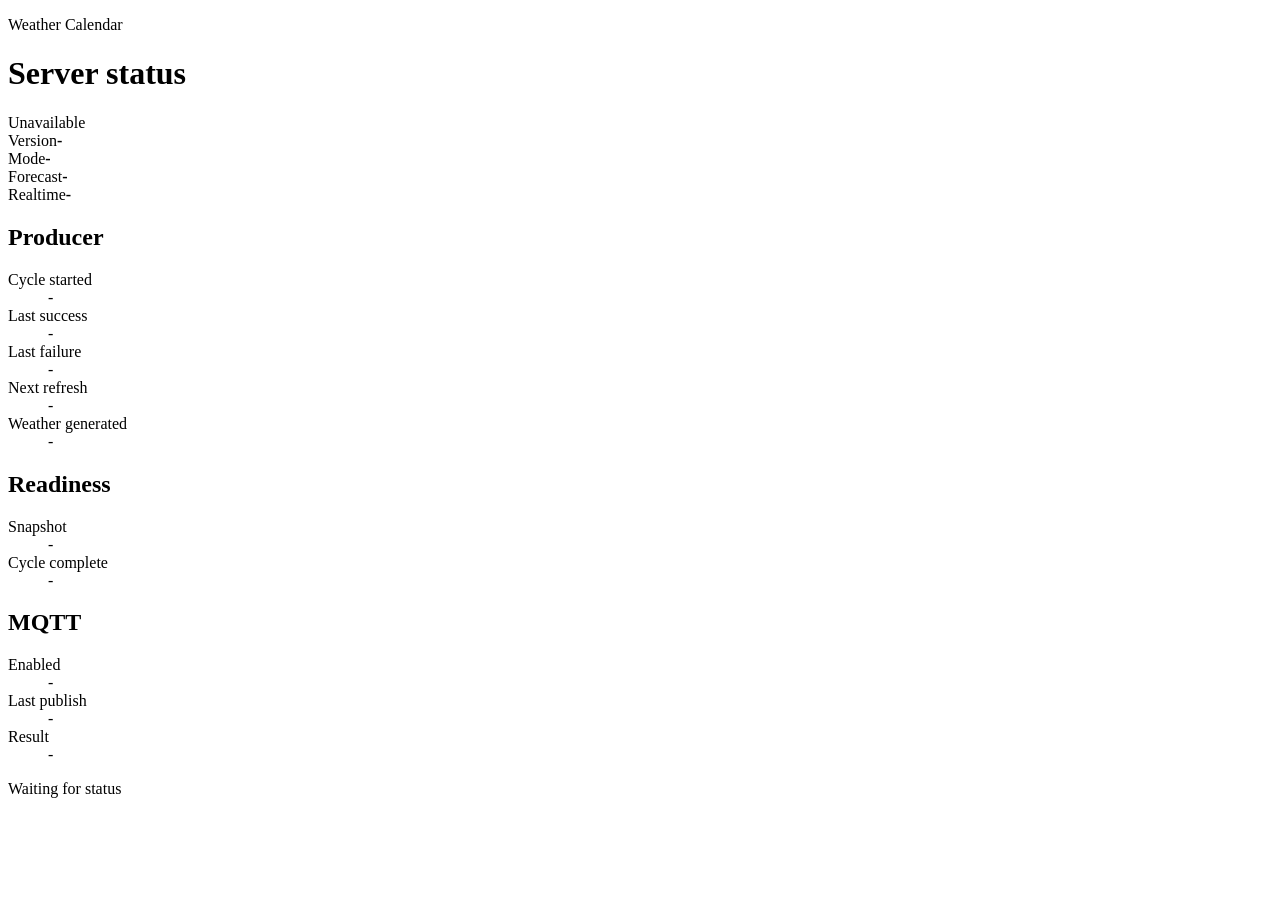
==== server/views/status/index.html @ eee3e484 "Add live weather status and refreshed calendar metadata Normalize current wind and rain data across " ====
<!doctype html>
<html lang="en">
  <head>
    <meta charset="utf-8">
    <meta name="viewport" content="width=device-width, initial-scale=1">
    <link rel="stylesheet" href="/status.css">
    <title>Weather Calendar Status</title>
  </head>
  <body>
    <header>
      <div>
        <p class="eyebrow">Weather Calendar</p>
        <h1>Server status</h1>
      </div>
      <div id="state" class="state" data-state="unavailable">Unavailable</div>
    </header>

    <main>
      <section class="summary" aria-label="Server summary">
        <div><span>Version</span><strong id="version">-</strong></div>
        <div><span>Mode</span><strong id="mode">-</strong></div>
        <div><span>Forecast</span><strong id="forecast-provider">-</strong></div>
        <div><span>Realtime</span><strong id="realtime-provider">-</strong></div>
      </section>

      <section>
        <h2>Producer</h2>
        <dl>
          <div><dt>Cycle started</dt><dd id="cycle-started">-</dd></div>
          <div><dt>Last success</dt><dd id="last-success">-</dd></div>
          <div><dt>Last failure</dt><dd id="last-failure">-</dd></div>
          <div><dt>Next refresh</dt><dd id="next-refresh">-</dd></div>
          <div><dt>Weather generated</dt><dd id="weather-generated">-</dd></div>
        </dl>
      </section>

      <section>
        <h2>Readiness</h2>
        <dl>
          <div><dt>Snapshot</dt><dd id="snapshot-ready">-</dd></div>
          <div><dt>Cycle complete</dt><dd id="cycle-complete">-</dd></div>
        </dl>
        <div id="outputs" class="outputs"></div>
      </section>

      <section>
        <h2>MQTT</h2>
        <dl>
          <div><dt>Enabled</dt><dd id="mqtt-enabled">-</dd></div>
          <div><dt>Last publish</dt><dd id="mqtt-publish">-</dd></div>
          <div><dt>Result</dt><dd id="mqtt-result">-</dd></div>
        </dl>
      </section>

      <section id="error-panel" hidden>
        <h2>Latest error</h2>
        <p id="error-message"></p>
      </section>
    </main>

    <footer>
      <span id="updated">Waiting for status</span>
      <span id="connection"></span>
    </footer>
    <script src="/status.js" defer></script>
  </body>
</html>
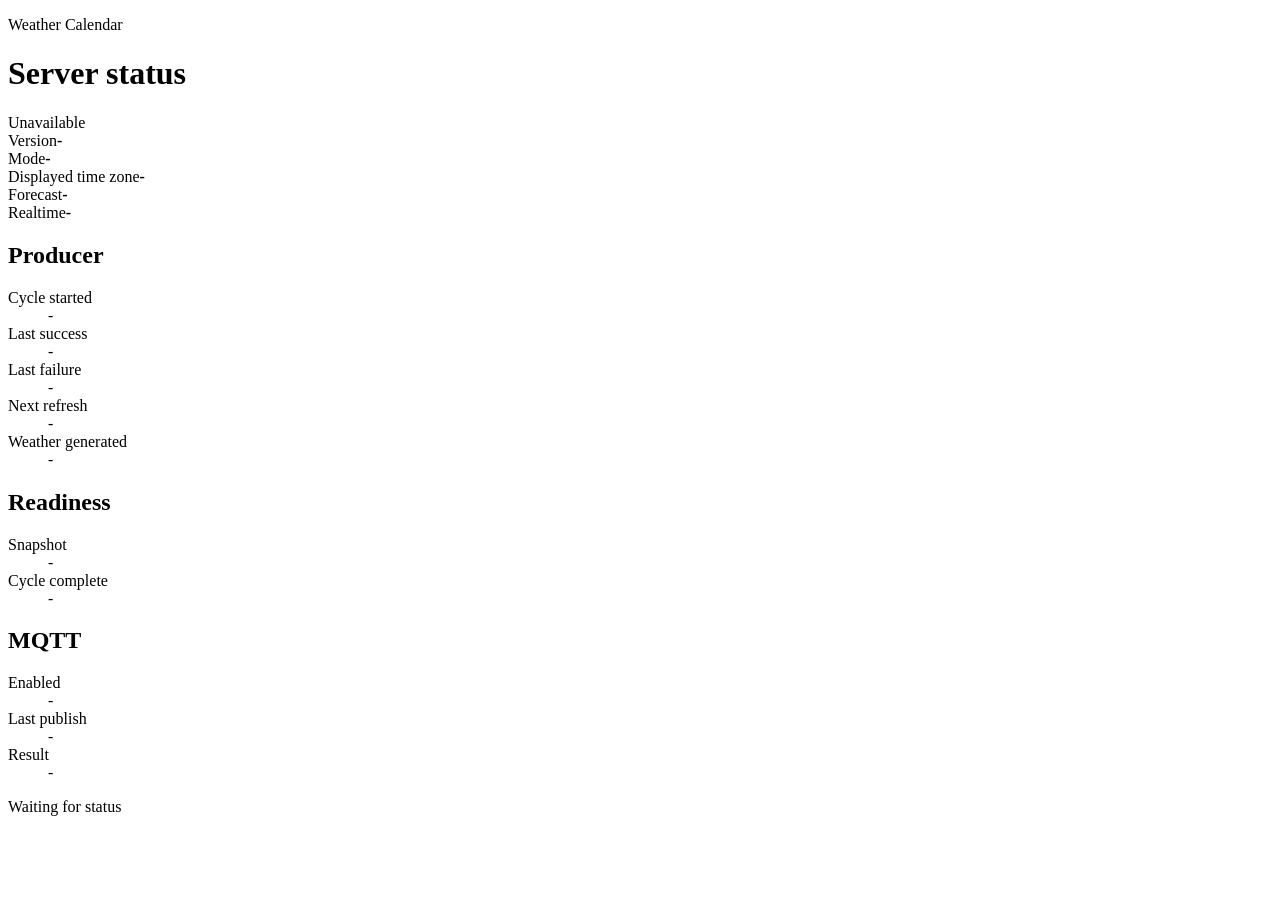
==== commit 5b1cff83: "Clarify status timestamp timezones" ====
--- a/server/views/status/index.html
+++ b/server/views/status/index.html
@@ -19,6 +19,7 @@
       <section class="summary" aria-label="Server summary">
         <div><span>Version</span><strong id="version">-</strong></div>
         <div><span>Mode</span><strong id="mode">-</strong></div>
+        <div><span>Displayed time zone</span><strong id="time-zone">-</strong></div>
         <div><span>Forecast</span><strong id="forecast-provider">-</strong></div>
         <div><span>Realtime</span><strong id="realtime-provider">-</strong></div>
       </section>
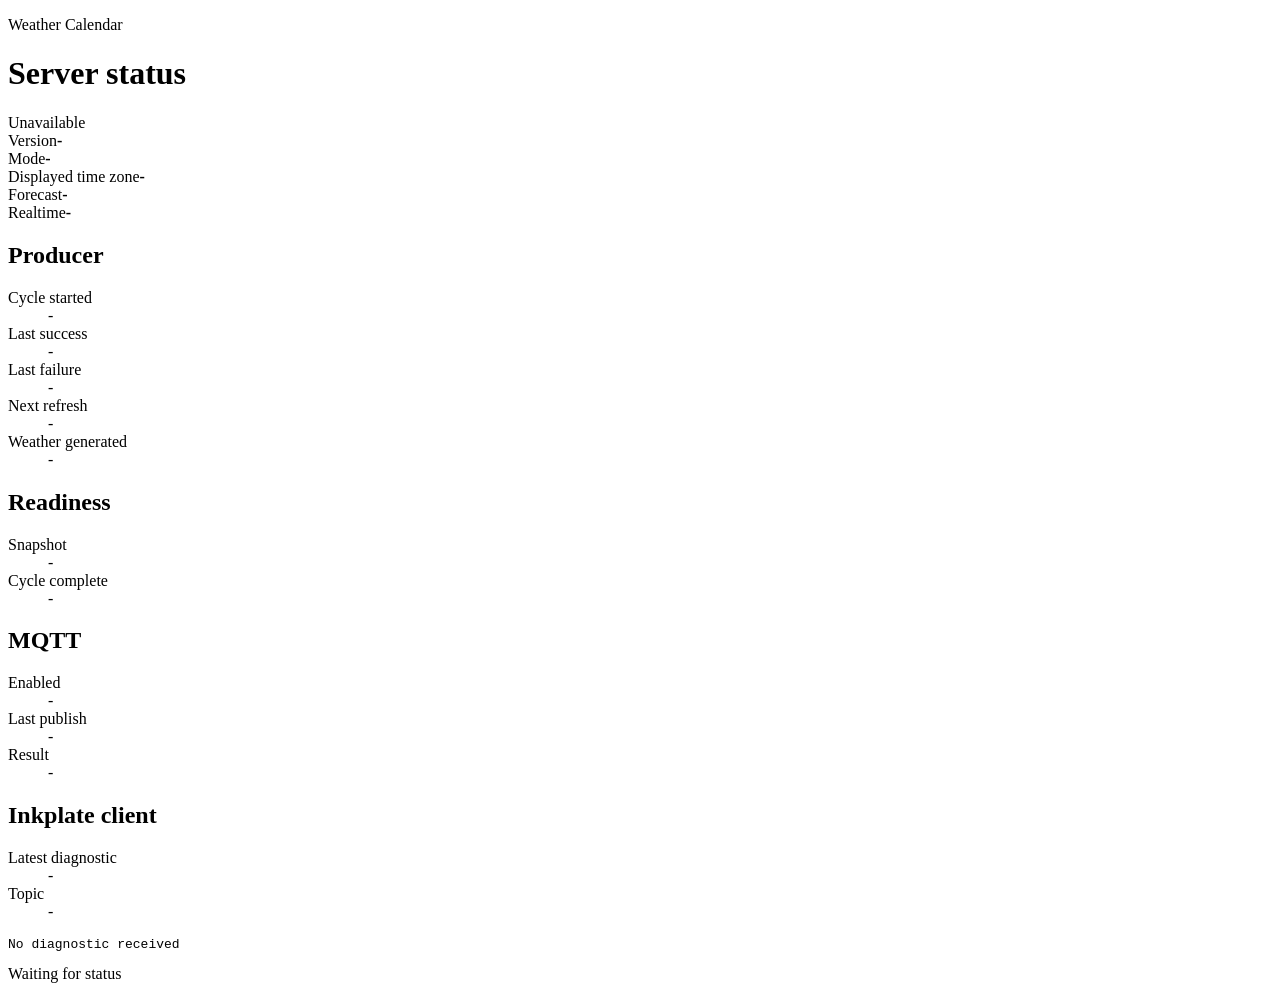
==== commit cabf2c04: "Show latest Inkplate diagnostic on status page" ====
--- a/server/views/status/index.html
+++ b/server/views/status/index.html
@@ -53,6 +53,15 @@
         </dl>
       </section>
 
+      <section>
+        <h2>Inkplate client</h2>
+        <dl>
+          <div><dt>Latest diagnostic</dt><dd id="inkplate-diagnostic-time">-</dd></div>
+          <div><dt>Topic</dt><dd id="inkplate-diagnostic-topic">-</dd></div>
+        </dl>
+        <pre id="inkplate-diagnostic-message" class="diagnostic-message">No diagnostic received</pre>
+      </section>
+
       <section id="error-panel" hidden>
         <h2>Latest error</h2>
         <p id="error-message"></p>
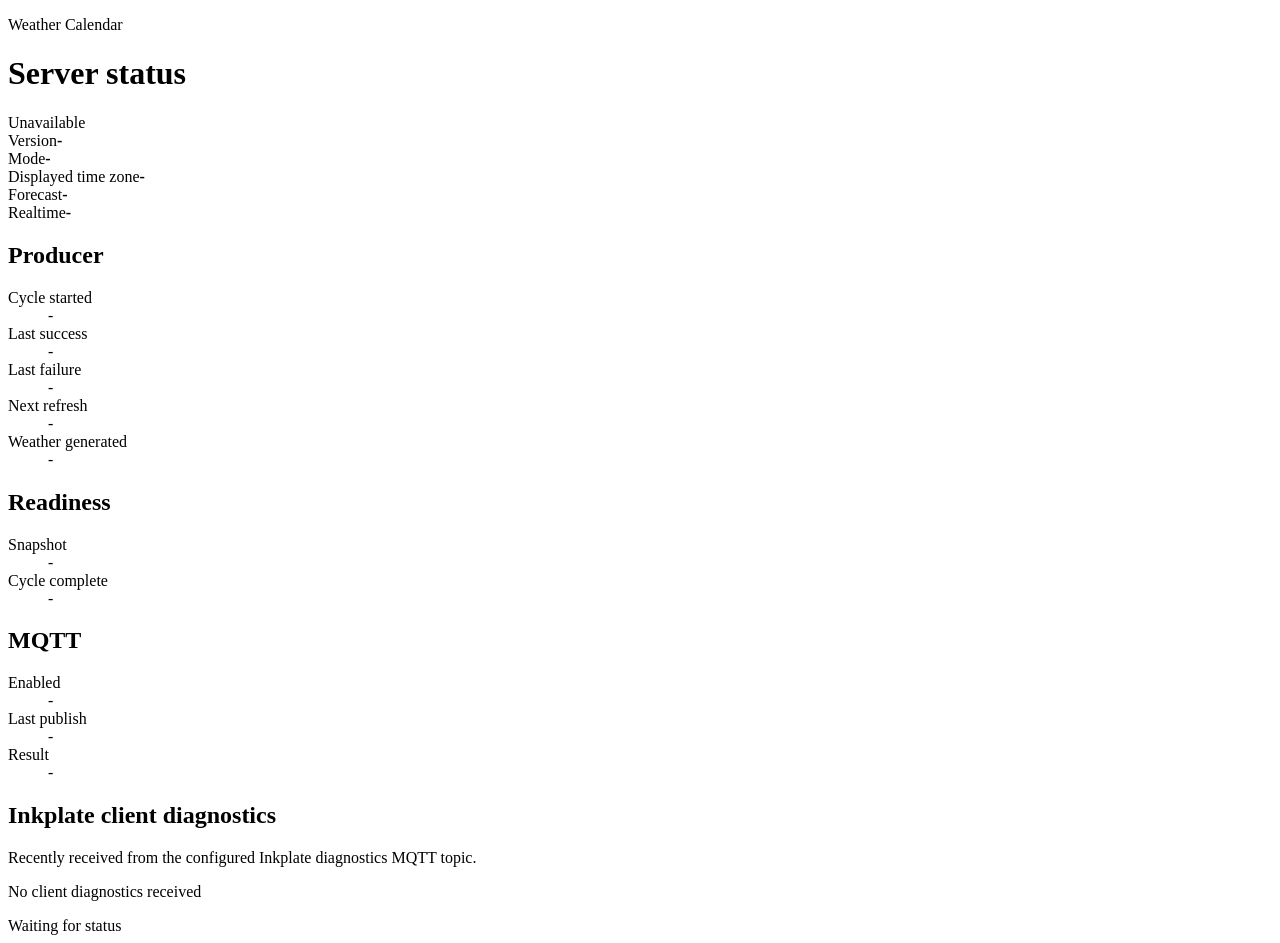
==== commit 07e4dc7d: "Keep recent Inkplate client diagnostics" ====
--- a/server/views/status/index.html
+++ b/server/views/status/index.html
@@ -54,12 +54,13 @@
       </section>
 
       <section>
-        <h2>Inkplate client</h2>
-        <dl>
-          <div><dt>Latest diagnostic</dt><dd id="inkplate-diagnostic-time">-</dd></div>
-          <div><dt>Topic</dt><dd id="inkplate-diagnostic-topic">-</dd></div>
-        </dl>
-        <pre id="inkplate-diagnostic-message" class="diagnostic-message">No diagnostic received</pre>
+        <h2>Inkplate client diagnostics</h2>
+        <p class="section-note">
+          Recently received from the configured Inkplate diagnostics MQTT topic.
+        </p>
+        <div id="inkplate-diagnostics" class="diagnostics">
+          <p>No client diagnostics received</p>
+        </div>
       </section>
 
       <section id="error-panel" hidden>
